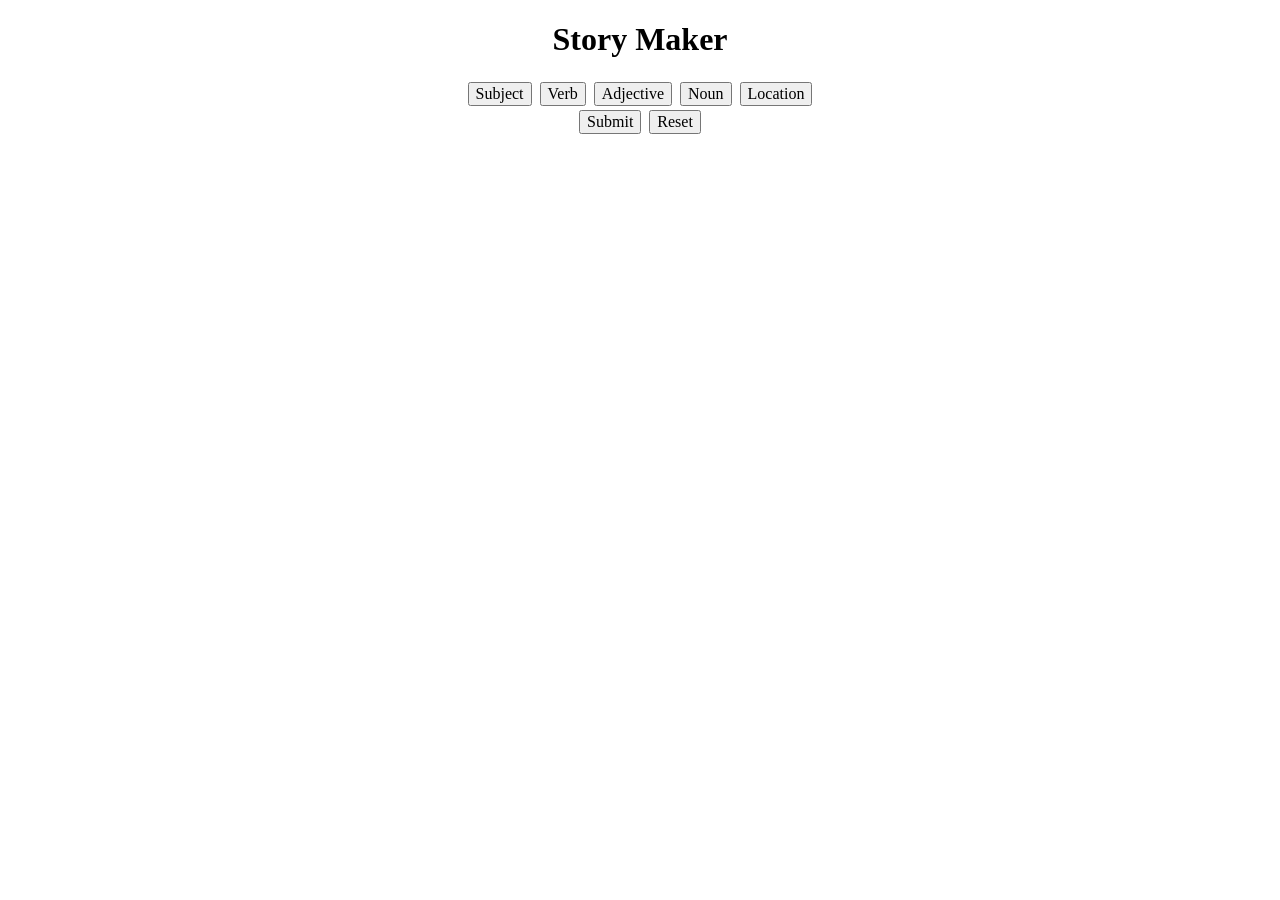
==== assignment-1/index.html @ 9e546b65 "Initial uploads + index.html compelte" ====
<!DOCTYPE html>
<html>
    <head>
        <meta charset="utf-8" />
        <title>Story Maker</title>
        <meta name="viewport" content="width=device-width, initial-scale=1.0" />
        <link href="css/normalize.css" rel="stylesheet" />
        <link href="css/styles.css" rel="stylesheet" />
        <script src="js/javascript.js" defer></script>
    </head>
    <body>
        <h1>Story Maker</h1>
        <button>Subject</button>
        <button>Verb</button>
        <button>Adjective</button>
        <button>Noun</button>
        <button>Location</button>
        <br />
        <button>Submit</button>
        <button>Reset</button>
    </body>
</html>
---- assignment-1/css/styles.css ----
*{
    text-align:center;
    font-family:Georgia, 'Times New Roman', Times, serif
}
button{
    margin:2px;
}
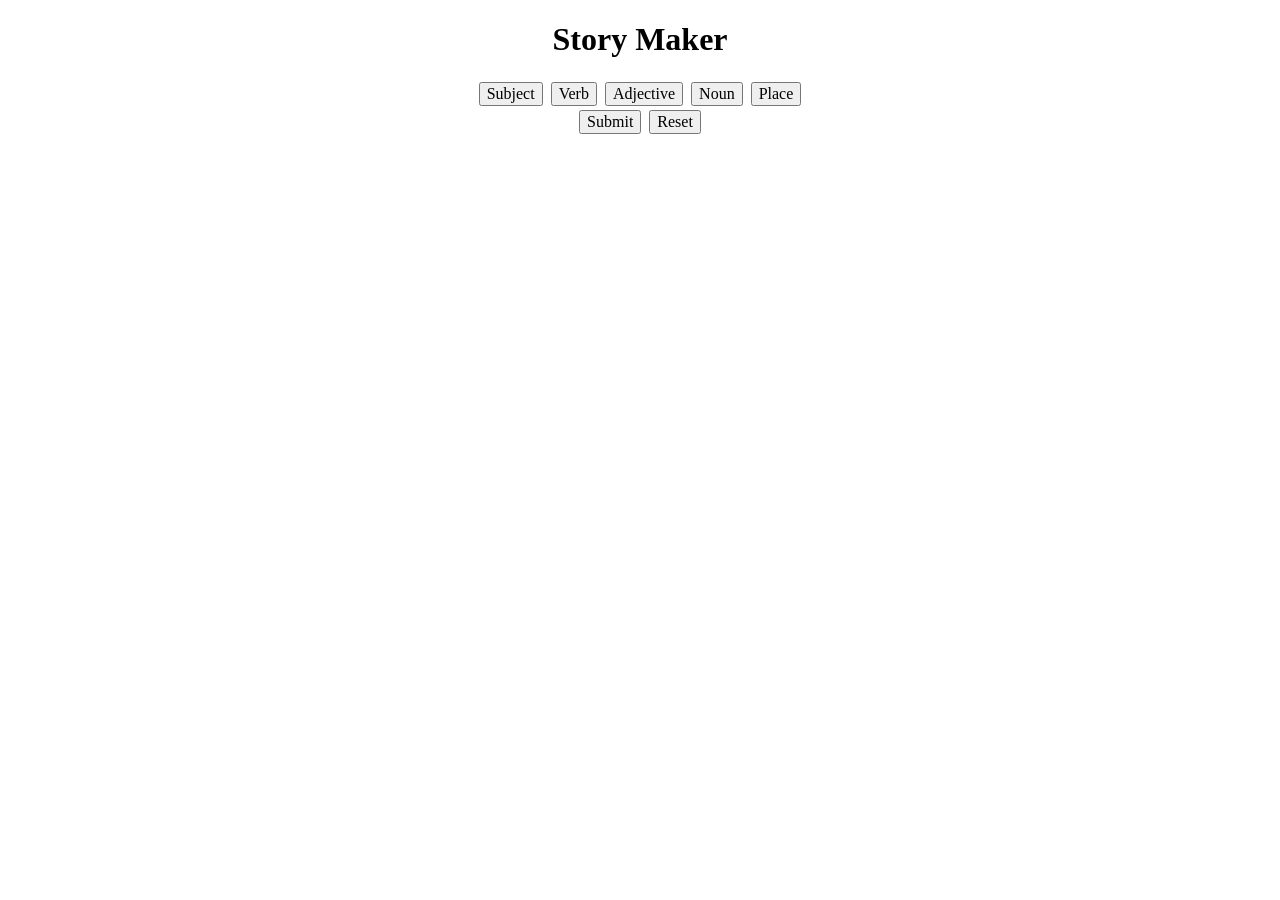
==== commit 7ac2874a: "Javascript + Css + Index edit to add Ids for scripting purposes." ====
--- a/assignment-1/index.html
+++ b/assignment-1/index.html
@@ -10,13 +10,13 @@
     </head>
     <body>
         <h1>Story Maker</h1>
-        <button>Subject</button>
-        <button>Verb</button>
-        <button>Adjective</button>
-        <button>Noun</button>
-        <button>Location</button>
+        <button id="Subject">Subject</button>
+        <button id="Verb">Verb</button>
+        <button id="Adjective">Adjective</button>
+        <button id="Noun">Noun</button>
+        <button id="Place">Place</button>
         <br />
-        <button>Submit</button>
-        <button>Reset</button>
+        <button id="Submit">Submit</button>
+        <button id="Reset">Reset</button>
     </body>
 </html>
--- a/assignment-1/css/styles.css
+++ b/assignment-1/css/styles.css
@@ -1,3 +1,4 @@
+@charset "utf-8";
 *{
     text-align:center;
     font-family:Georgia, 'Times New Roman', Times, serif
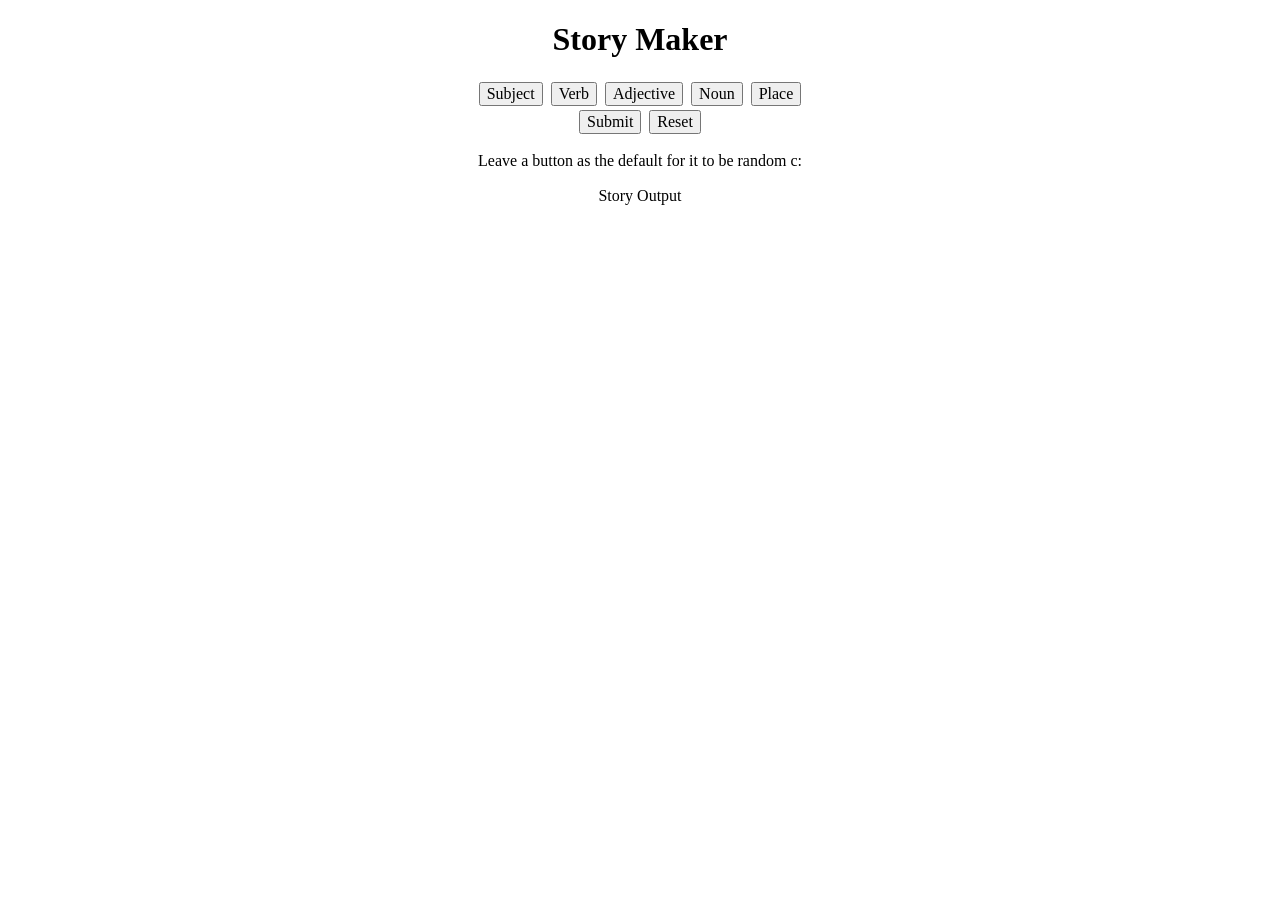
==== commit d360ae07: "story output including randomization." ====
--- a/assignment-1/index.html
+++ b/assignment-1/index.html
@@ -18,5 +18,7 @@
         <br />
         <button id="Submit">Submit</button>
         <button id="Reset">Reset</button>
+        <p>Leave a button as the default for it to be random c:</p>
+        <p id="Story">Story Output</p>
     </body>
 </html>
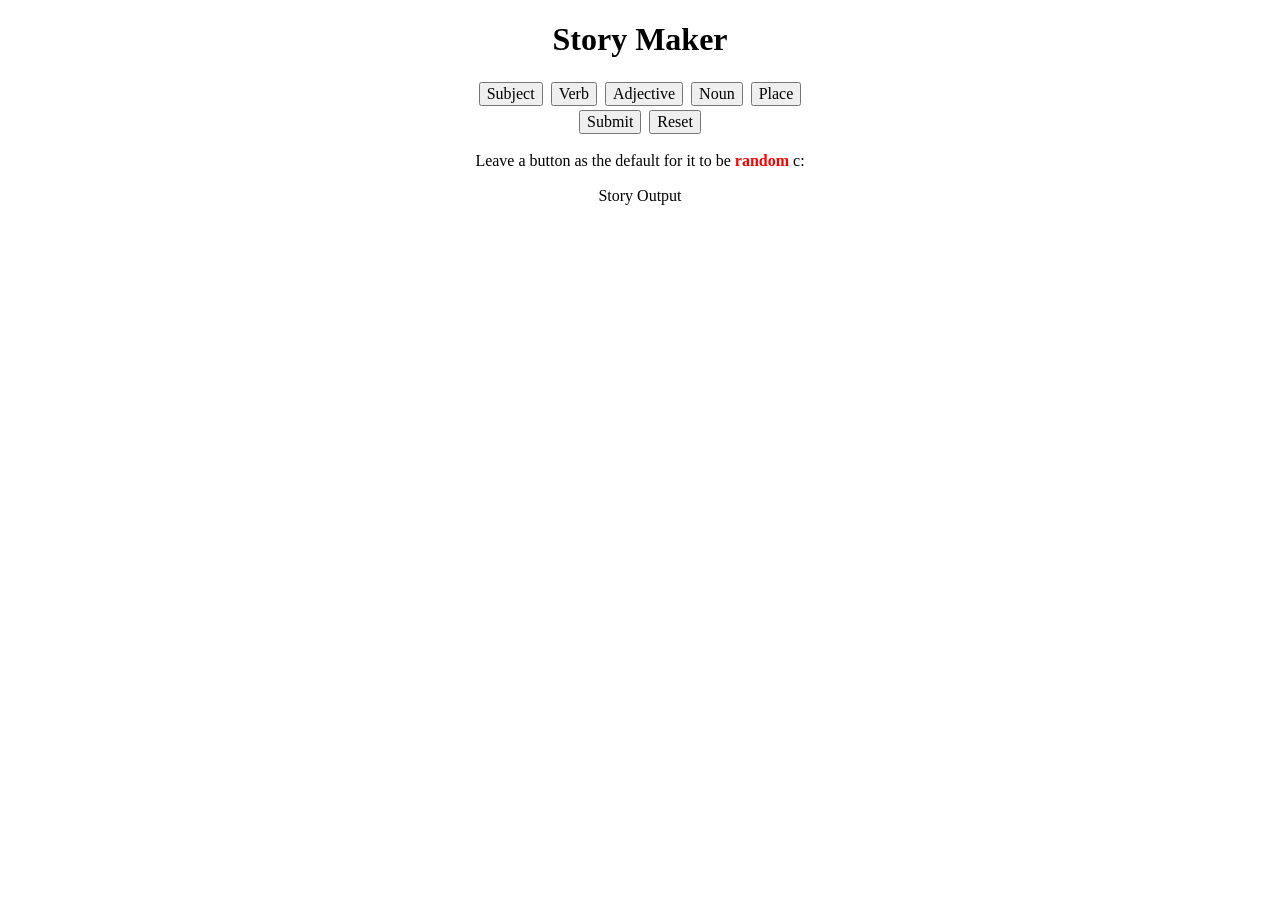
==== commit 57fc952e: "Added color to signify something was random, as well as updating the buttons when it is random." ====
--- a/assignment-1/index.html
+++ b/assignment-1/index.html
@@ -18,7 +18,7 @@
         <br />
         <button id="Submit">Submit</button>
         <button id="Reset">Reset</button>
-        <p>Leave a button as the default for it to be random c:</p>
+        <p>Leave a button as the default for it to be <strong>random</strong> c:</p>
         <p id="Story">Story Output</p>
     </body>
 </html>
--- a/assignment-1/css/styles.css
+++ b/assignment-1/css/styles.css
@@ -5,4 +5,7 @@
 }
 button{
     margin:2px;
+}
+strong{
+    color: red;
 }
